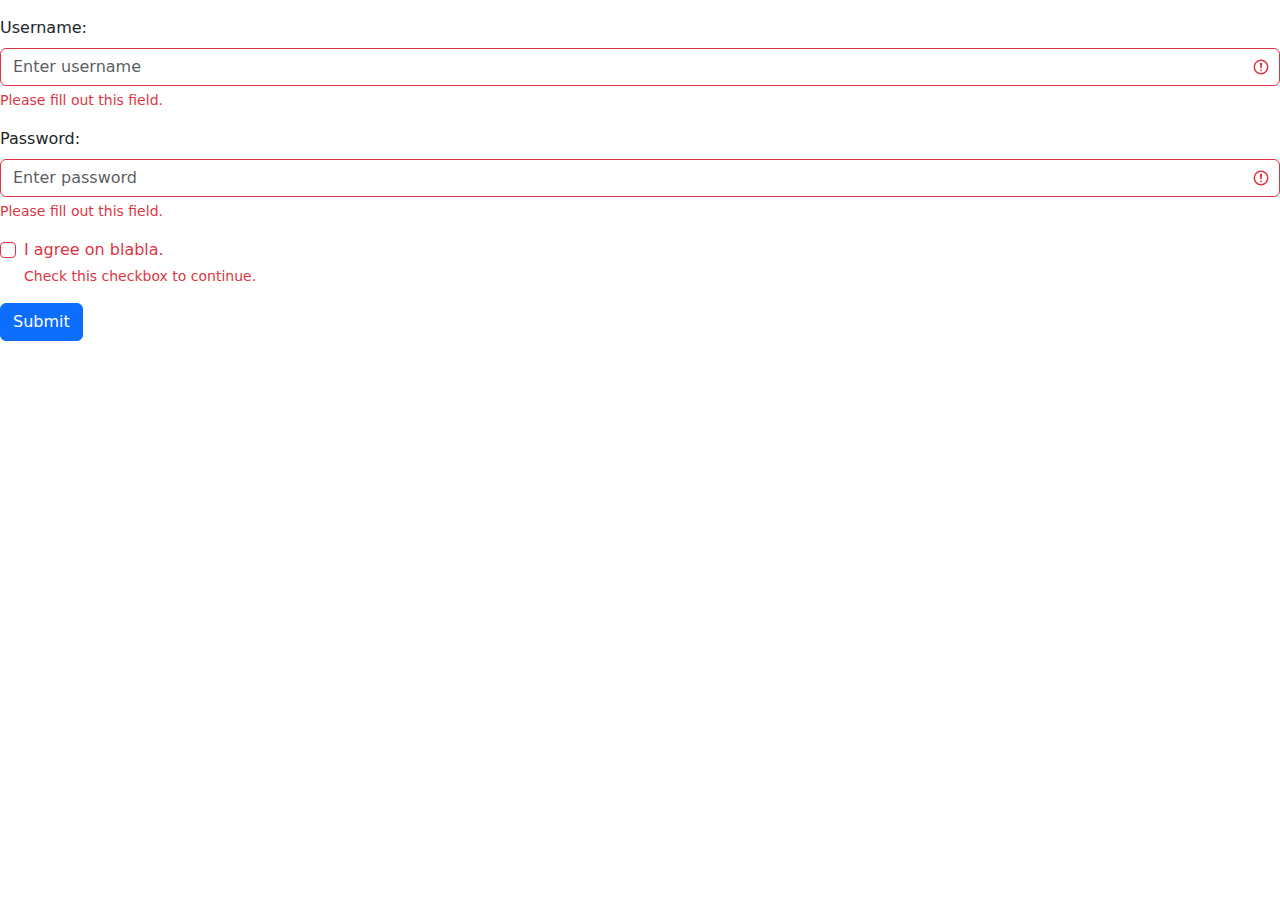
==== index.html @ 2a72a84d "new" ====
<!DOCTYPE html>
<html>
    <head>
        <meta charset="UTF-8">
        <meta http-equiv="X-UA-Compatible" content="IE=edge" />
        <meta name="viewport" content="width=device-width, initial-scale=1.0" />
        <title>Bondi </title>
        <link href="css/bootstrap.min.css" rel="stylesheet">


    </head>
    <body>
       <!-- <div class="d-flex flex-column flex-shrink-0 p-3 text-white bg-dark" style="width: 280px;">
            <a href="/" class="d-flex align-items-center mb-3 mb-md-0 me-md-auto text-white text-decoration-none">
              <svg class="bi me-2" width="40" height="32"><use xlink:href="#bootstrap"></use></svg>
              <span class="fs-4">Sidebar</span>
            </a>
            <hr>
            <ul class="nav nav-pills flex-column mb-auto">
              <li class="nav-item">
                <a href="#" class="nav-link active" aria-current="page">
                  <svg class="bi me-2" width="16" height="16"><use xlink:href="#home"></use></svg>
                  Home
                </a>
              </li>
              <li>
                <a href="#" class="nav-link text-white">
                  <svg class="bi me-2" width="16" height="16"><use xlink:href="#speedometer2"></use></svg>
                  Dashboard
                </a>
              </li>
              <li>
                <a href="#" class="nav-link text-white">
                  <svg class="bi me-2" width="16" height="16"><use xlink:href="#table"></use></svg>
                  Orders
                </a>
              </li>
              <li>
                <a href="#" class="nav-link text-white">
                  <svg class="bi me-2" width="16" height="16"><use xlink:href="#grid"></use></svg>
                  Products
                </a>
              </li>
              <li>
                <a href="#" class="nav-link text-white">
                  <svg class="bi me-2" width="16" height="16"><use xlink:href="#people-circle"></use></svg>
                  Customers
                </a>
              </li>
            </ul>
            <hr>
            <div class="dropdown">
              <a href="#" class="d-flex align-items-center text-white text-decoration-none dropdown-toggle" id="dropdownUser1" data-bs-toggle="dropdown" aria-expanded="false">
                <img src="https://github.com/mdo.png" alt="" width="32" height="32" class="rounded-circle me-2">
                <strong>mdo</strong>
              </a>
              <ul class="dropdown-menu dropdown-menu-dark text-small shadow" aria-labelledby="dropdownUser1">
                <li><a class="dropdown-item" href="#">New project...</a></li>
                <li><a class="dropdown-item" href="#">Settings</a></li>
                <li><a class="dropdown-item" href="#">Profile</a></li>
                <li><hr class="dropdown-divider"></li>
                <li><a class="dropdown-item" href="#">Sign out</a></li>
              </ul>
            </div>
          </div>-->
          <form action="/action_page.php" class="was-validated">
            <div class="mb-3 mt-3">
              <label for="uname" class="form-label">Username:</label>
              <input type="text" class="form-control" id="uname" placeholder="Enter username" name="uname" required>
              <div class="valid-feedback">Valid.</div>
              <div class="invalid-feedback">Please fill out this field.</div>
            </div>
            <div class="mb-3">
              <label for="pwd" class="form-label">Password:</label>
              <input type="password" class="form-control" id="pwd" placeholder="Enter password" name="pswd" required>
              <div class="valid-feedback">Valid.</div>
              <div class="invalid-feedback">Please fill out this field.</div>
            </div>
            <div class="form-check mb-3">
              <input class="form-check-input" type="checkbox" id="myCheck" name="remember" required>
              <label class="form-check-label" for="myCheck">I agree on blabla.</label>
              <div class="valid-feedback">Valid.</div>
              <div class="invalid-feedback">Check this checkbox to continue.</div>
            </div>
            <button type="submit" class="btn btn-primary">Submit</button>
          </form>
<script src="assets/js/bootstrap.bundle.min.js.map"></script>
    </body>
</html>
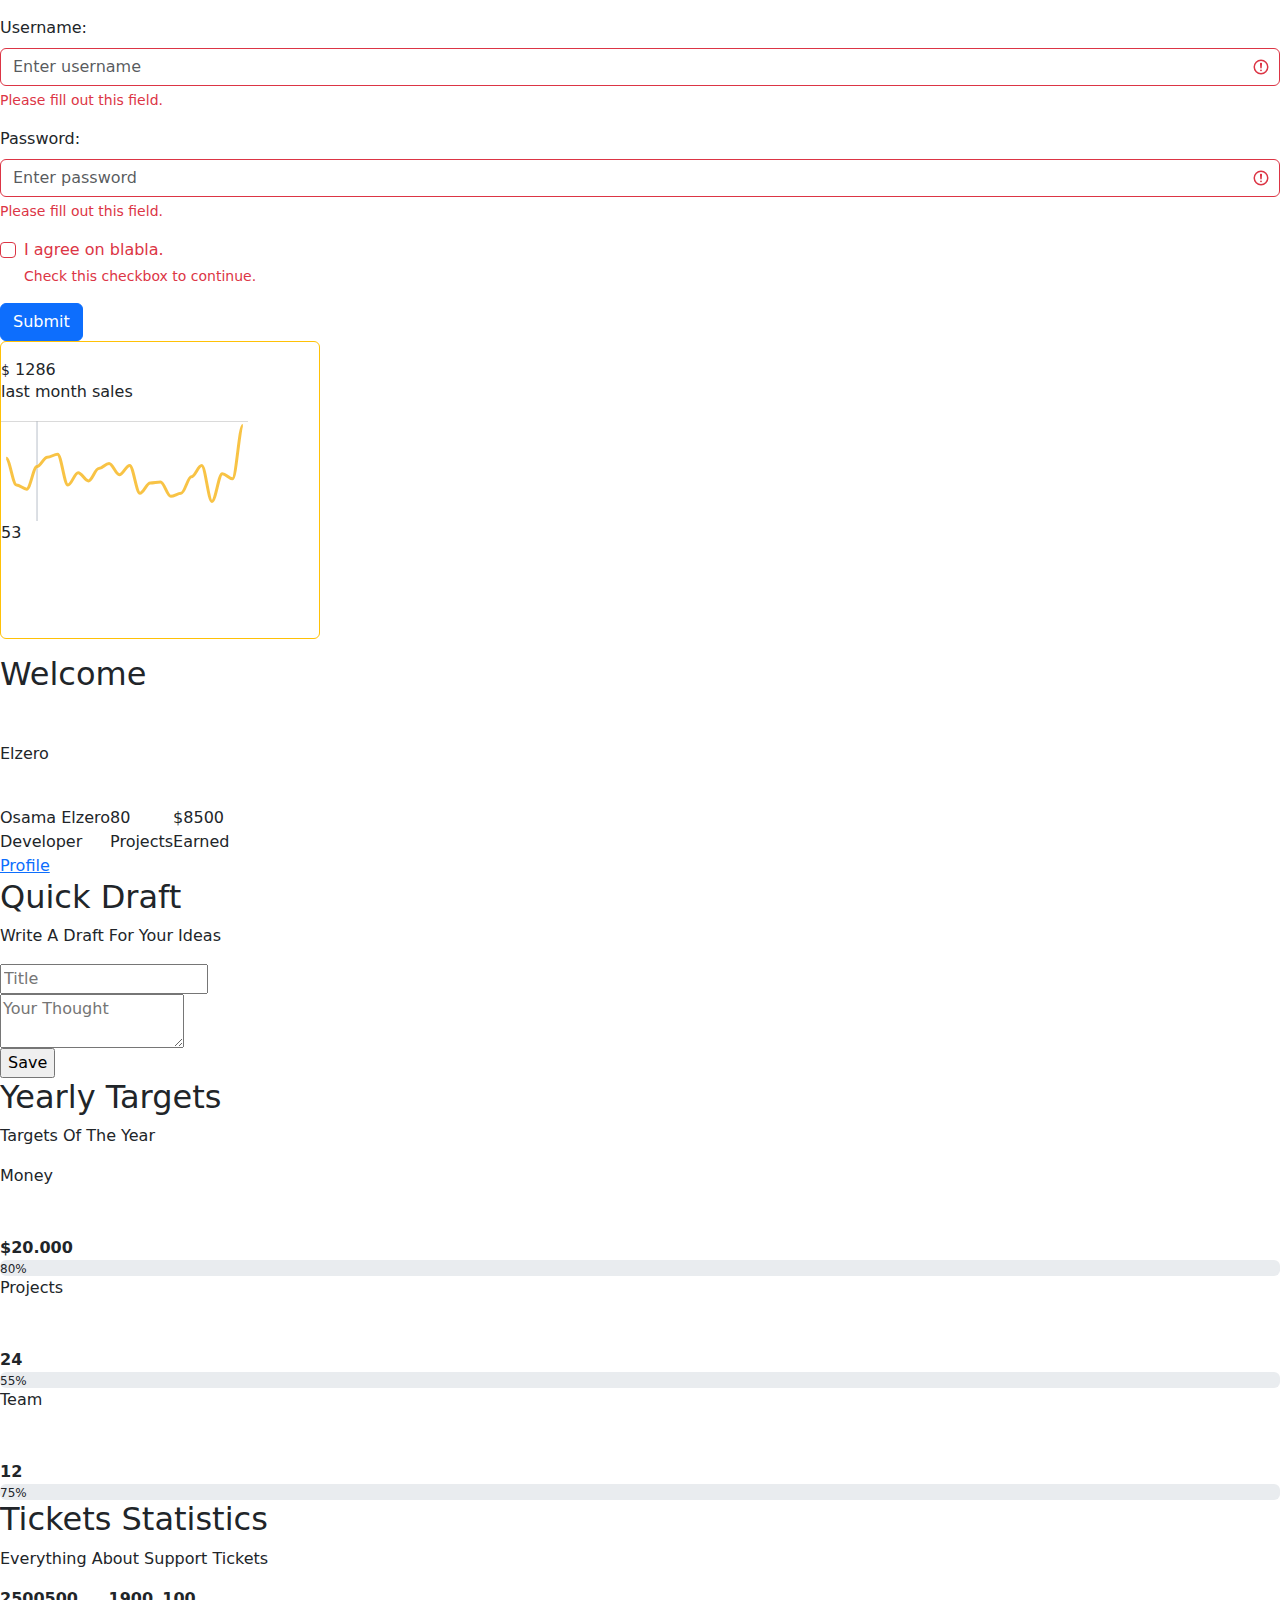
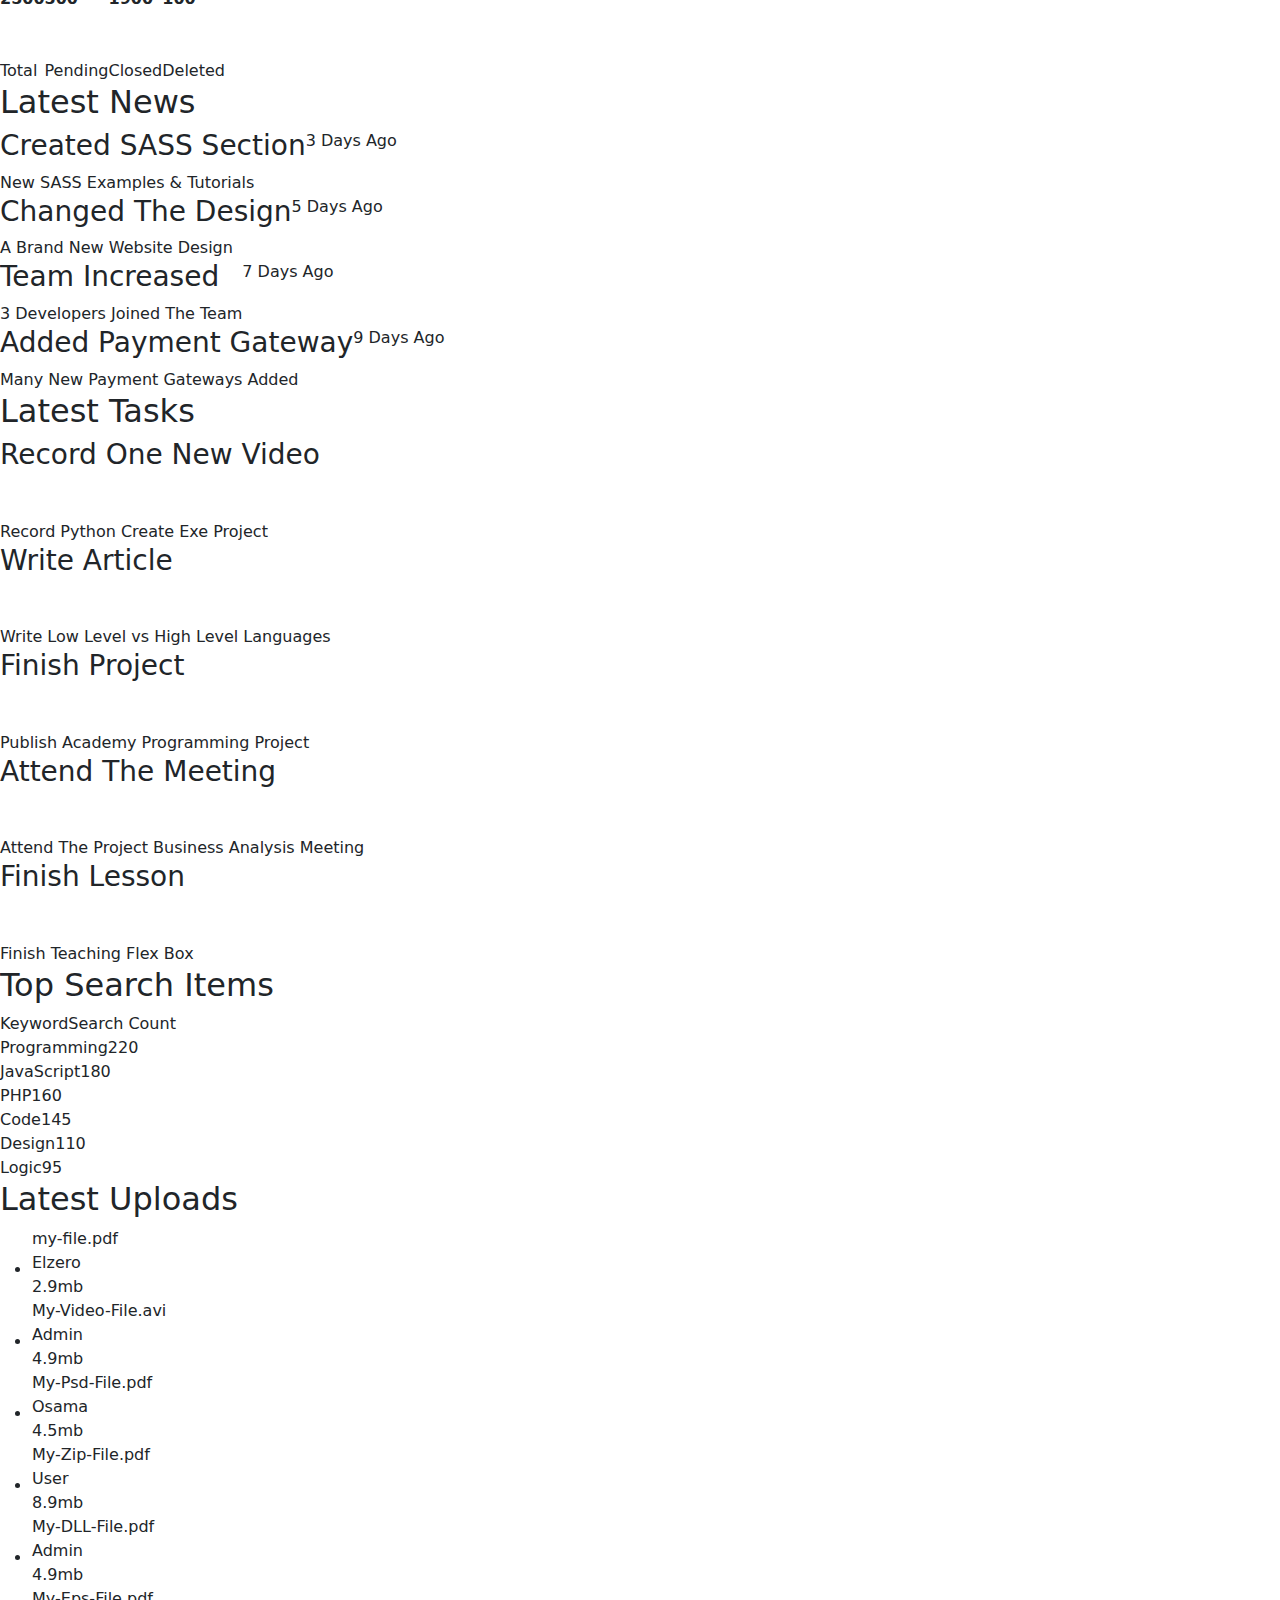
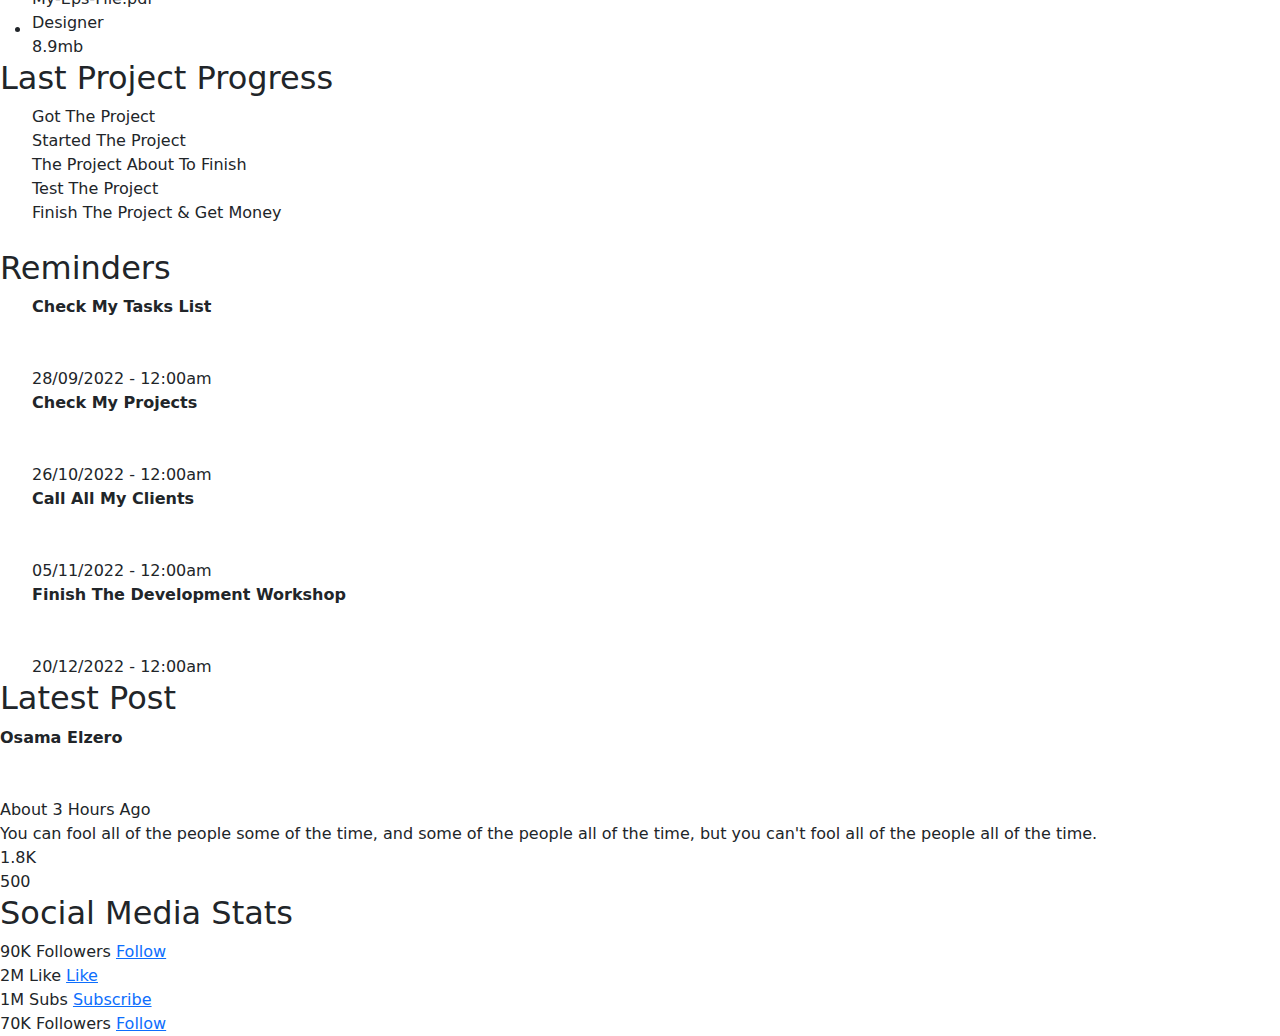
==== commit e1d16b36: "index" ====
--- a/index.html
+++ b/index.html
@@ -84,6 +84,413 @@
             </div>
             <button type="submit" class="btn btn-primary">Submit</button>
           </form>
+          <div class="col-md-6 col-xl-3">
+            <div class="card mb-3 widget-chart widget-chart2 text-left card-btm-border card-shadow-warning border-warning">
+            <div class="widget-chat-wrapper-outer">
+            <div class="widget-chart-content pt-3 pl-3 pb-1">
+            <div class="widget-chart-flex">
+            <div class="widget-numbers">
+            <div class="widget-chart-flex">
+            <div class="fsize-4">
+            <small class="opacity-5">$</small>
+            <span>1286</span>
+            </div>
+            </div>
+            </div>
+            </div>
+            <h6 class="widget-subheading mb-0 opacity-5">last month sales</h6>
+            </div>
+            <div class="no-gutters widget-chart-wrapper mt-3 mb-3 pl-2 he-auto row">
+            <div class="col-md-9">
+            <div id="dashboard-sparklines-3" style="min-height: 100px;"><div id="apexchartsuljygmvu" class="apexcharts-canvas apexchartsuljygmvu" style="width: 247px; height: 100px;"><svg id="SvgjsSvg1646" width="247" height="100" xmlns="http://www.w3.org/2000/svg" version="1.1" xmlns:xlink="http://www.w3.org/1999/xlink" xmlns:svgjs="http://svgjs.com/svgjs" class="apexcharts-svg" xmlns:data="ApexChartsNS" transform="translate(0, 0)" style="background: transparent;"><g id="SvgjsG1648" class="apexcharts-inner apexcharts-graphical" transform="translate(0, 0)"><defs id="SvgjsDefs1647"><clipPath id="gridRectMaskuljygmvu"><rect id="SvgjsRect1652" width="250" height="103" x="-1.5" y="-1.5" rx="0" ry="0" fill="#ffffff" opacity="1" stroke-width="0" stroke="none" stroke-dasharray="0"></rect></clipPath><clipPath id="gridRectMarkerMaskuljygmvu"><rect id="SvgjsRect1653" width="255" height="108" x="-4" y="-4" rx="0" ry="0" fill="#ffffff" opacity="1" stroke-width="0" stroke="none" stroke-dasharray="0"></rect></clipPath></defs><rect id="SvgjsRect1651" width="1" height="100" x="35.52083333333333" y="0" rx="0" ry="0" fill="#b1b9c4" opacity="1" stroke-width="0" stroke-dasharray="0" class="apexcharts-xcrosshairs" filter="none" fill-opacity="0.9"></rect><g id="SvgjsG1660" class="apexcharts-xaxis" transform="translate(0, 0)"><g id="SvgjsG1661" class="apexcharts-xaxis-texts-g" transform="translate(0, 1.875)"></g></g><g id="SvgjsG1664" class="apexcharts-grid"><line id="SvgjsLine1666" x1="0" y1="100" x2="247" y2="100" stroke="transparent" stroke-dasharray="0"></line><line id="SvgjsLine1665" x1="0" y1="1" x2="0" y2="100" stroke="transparent" stroke-dasharray="0"></line></g><g id="SvgjsG1655" class="apexcharts-line-series apexcharts-plot-series"><g id="SvgjsG1656" class="apexcharts-series series-1" data:longestSeries="true" rel="1" data:realIndex="0"><path id="apexcharts-line-0" d="M 5.145833333333333 37.30729701952723C 8.747916666666667 37.30729701952723 11.835416666666667 64.02877697841726 15.4375 64.02877697841726C 19.039583333333333 64.02877697841726 22.12708333333333 68.13977389516958 25.729166666666664 68.13977389516958C 29.331249999999997 68.13977389516958 32.418749999999996 45.52929085303186 36.02083333333333 45.52929085303186C 39.62291666666666 45.52929085303186 42.71041666666666 36.27954779033916 46.31249999999999 36.27954779033916C 49.914583333333326 36.27954779033916 53.002083333333324 33.19630010277493 56.60416666666666 33.19630010277493C 60.20624999999999 33.19630010277493 63.293749999999996 64.02877697841726 66.89583333333333 64.02877697841726C 70.49791666666667 64.02877697841726 73.58541666666666 51.69578622816033 77.1875 51.69578622816033C 80.78958333333334 51.69578622816033 83.87708333333333 59.917780061664956 87.47916666666667 59.917780061664956C 91.08125000000001 59.917780061664956 94.16875 47.58478931140802 97.77083333333334 47.58478931140802C 101.37291666666668 47.58478931140802 104.46041666666667 42.44604316546762 108.06250000000001 42.44604316546762C 111.66458333333335 42.44604316546762 114.75208333333335 53.751284686536486 118.35416666666669 53.751284686536486C 121.95625000000001 53.751284686536486 125.04375000000002 44.50154162384378 128.64583333333334 44.50154162384378C 132.24791666666667 44.50154162384378 135.33541666666667 72.25077081192188 138.9375 72.25077081192188C 142.53958333333333 72.25077081192188 145.62708333333333 61.973278520041106 149.22916666666666 61.973278520041106C 152.83124999999998 61.973278520041106 155.91875 60.94552929085303 159.52083333333331 60.94552929085303C 163.12291666666664 60.94552929085303 166.21041666666665 75.33401849948612 169.81249999999997 75.33401849948612C 173.4145833333333 75.33401849948612 176.5020833333333 72.25077081192188 180.10416666666663 72.25077081192188C 183.70624999999995 72.25077081192188 186.79374999999996 55.80678314491264 190.3958333333333 55.80678314491264C 193.9979166666666 55.80678314491264 197.08541666666662 44.50154162384378 200.68749999999994 44.50154162384378C 204.28958333333327 44.50154162384378 207.37708333333327 80.47276464542651 210.9791666666666 80.47276464542651C 214.58124999999993 80.47276464542651 217.66874999999993 52.723535457348405 221.27083333333326 52.723535457348405C 224.87291666666658 52.723535457348405 227.9604166666666 57.8622816032888 231.56249999999991 57.8622816032888C 235.16458333333324 57.8622816032888 238.25208333333325 4.419321685508734 241.85416666666657 4.419321685508734" fill="none" fill-opacity="1" stroke="rgba(247,185,36,0.85)" stroke-opacity="1" stroke-linecap="butt" stroke-width="3" stroke-dasharray="0" class="apexcharts-line" index="0" clip-path="url(#gridRectMaskuljygmvu)" pathTo="M 5.145833333333333 37.30729701952723C 8.747916666666667 37.30729701952723 11.835416666666667 64.02877697841726 15.4375 64.02877697841726C 19.039583333333333 64.02877697841726 22.12708333333333 68.13977389516958 25.729166666666664 68.13977389516958C 29.331249999999997 68.13977389516958 32.418749999999996 45.52929085303186 36.02083333333333 45.52929085303186C 39.62291666666666 45.52929085303186 42.71041666666666 36.27954779033916 46.31249999999999 36.27954779033916C 49.914583333333326 36.27954779033916 53.002083333333324 33.19630010277493 56.60416666666666 33.19630010277493C 60.20624999999999 33.19630010277493 63.293749999999996 64.02877697841726 66.89583333333333 64.02877697841726C 70.49791666666667 64.02877697841726 73.58541666666666 51.69578622816033 77.1875 51.69578622816033C 80.78958333333334 51.69578622816033 83.87708333333333 59.917780061664956 87.47916666666667 59.917780061664956C 91.08125000000001 59.917780061664956 94.16875 47.58478931140802 97.77083333333334 47.58478931140802C 101.37291666666668 47.58478931140802 104.46041666666667 42.44604316546762 108.06250000000001 42.44604316546762C 111.66458333333335 42.44604316546762 114.75208333333335 53.751284686536486 118.35416666666669 53.751284686536486C 121.95625000000001 53.751284686536486 125.04375000000002 44.50154162384378 128.64583333333334 44.50154162384378C 132.24791666666667 44.50154162384378 135.33541666666667 72.25077081192188 138.9375 72.25077081192188C 142.53958333333333 72.25077081192188 145.62708333333333 61.973278520041106 149.22916666666666 61.973278520041106C 152.83124999999998 61.973278520041106 155.91875 60.94552929085303 159.52083333333331 60.94552929085303C 163.12291666666664 60.94552929085303 166.21041666666665 75.33401849948612 169.81249999999997 75.33401849948612C 173.4145833333333 75.33401849948612 176.5020833333333 72.25077081192188 180.10416666666663 72.25077081192188C 183.70624999999995 72.25077081192188 186.79374999999996 55.80678314491264 190.3958333333333 55.80678314491264C 193.9979166666666 55.80678314491264 197.08541666666662 44.50154162384378 200.68749999999994 44.50154162384378C 204.28958333333327 44.50154162384378 207.37708333333327 80.47276464542651 210.9791666666666 80.47276464542651C 214.58124999999993 80.47276464542651 217.66874999999993 52.723535457348405 221.27083333333326 52.723535457348405C 224.87291666666658 52.723535457348405 227.9604166666666 57.8622816032888 231.56249999999991 57.8622816032888C 235.16458333333324 57.8622816032888 238.25208333333325 4.419321685508734 241.85416666666657 4.419321685508734" pathFrom="M -1 100L -1 100L 15.4375 100L 25.729166666666664 100L 36.02083333333333 100L 46.31249999999999 100L 56.60416666666666 100L 66.89583333333333 100L 77.1875 100L 87.47916666666667 100L 97.77083333333334 100L 108.06250000000001 100L 118.35416666666669 100L 128.64583333333334 100L 138.9375 100L 149.22916666666666 100L 159.52083333333331 100L 169.81249999999997 100L 180.10416666666663 100L 190.3958333333333 100L 200.68749999999994 100L 210.9791666666666 100L 221.27083333333326 100L 231.56249999999991 100L 241.85416666666657 100"></path><g id="SvgjsG1657" class="apexcharts-series-markers-wrap"><g class="apexcharts-series-markers"><circle id="SvgjsCircle1672" r="0" cx="36.02083333333333" cy="45.52929085303186" class="apexcharts-marker wlia781dh no-pointer-events" stroke="#ffffff" fill="#f7b924" fill-opacity="1" stroke-width="2" stroke-opacity="0.9" default-marker-size="0"></circle></g></g><g id="SvgjsG1658" class="apexcharts-datalabels"></g></g></g><line id="SvgjsLine1667" x1="0" y1="0" x2="247" y2="0" stroke="#b6b6b6" stroke-dasharray="0" stroke-width="1" class="apexcharts-ycrosshairs"></line><line id="SvgjsLine1668" x1="0" y1="0" x2="247" y2="0" stroke-dasharray="0" stroke-width="0" class="apexcharts-ycrosshairs-hidden"></line><g id="SvgjsG1669" class="apexcharts-yaxis-annotations"></g><g id="SvgjsG1670" class="apexcharts-xaxis-annotations"></g><g id="SvgjsG1671" class="apexcharts-point-annotations"></g></g><g id="SvgjsG1662" class="apexcharts-yaxis" rel="0" transform="translate(-35, 0)"><g id="SvgjsG1663" class="apexcharts-yaxis-texts-g"></g></g></svg><div class="apexcharts-legend"></div><div class="apexcharts-tooltip light" style="left: 204.422px; top: 0px;"><div class="apexcharts-tooltip-series-group active" style="display: flex;"><span class="apexcharts-tooltip-marker" style="background-color: rgb(247, 185, 36); display: none;"></span><div class="apexcharts-tooltip-text"><div class="apexcharts-tooltip-y-group"><span class="apexcharts-tooltip-text-label"></span><span class="apexcharts-tooltip-text-value">53</span></div><div class="apexcharts-tooltip-z-group"><span class="apexcharts-tooltip-text-z-label"></span><span class="apexcharts-tooltip-text-z-value"></span></div></div></div></div></div></div>
+            <div class="resize-triggers"><div class="expand-trigger"><div style="width: 248px; height: 101px;"></div></div><div class="contract-trigger"></div></div></div>
+            </div>
+            </div>
+            </div>
+            </div>
+            <div class="wrapper d-grid gap-20">
+              <!-- Start Welcome Widget -->
+              <div class="welcome bg-white rad-10 txt-c-mobile block-mobile">
+                <div class="intro p-20 d-flex space-between bg-eee">
+                  <div>
+                    <h2 class="m-0">Welcome</h2>
+                    <p class="c-grey mt-5">Elzero</p>
+                  </div>
+                  <img class="hide-mobile" src="imgs/welcome.png" alt="">
+                </div>
+                <img src="imgs/avatar.png" alt="" class="avatar">
+                <div class="body txt-c d-flex p-20 mt-20 mb-20 block-mobile">
+                  <div>Osama Elzero <span class="d-block c-grey fs-14 mt-10">Developer</span></div>
+                  <div>80 <span class="d-block c-grey fs-14 mt-10">Projects</span></div>
+                  <div>$8500 <span class="d-block c-grey fs-14 mt-10">Earned</span></div>
+                </div>
+                <a href="profile.html" class="visit d-block fs-14 bg-blue c-white w-fit btn-shape">Profile</a>
+              </div>
+              <!-- End Welcome Widget -->
+              <!-- Start Quick Draft Widget -->
+              <div class="quick-draft p-20 bg-white rad-10">
+                <h2 class="mt-0 mb-10">Quick Draft</h2>
+                <p class="mt-0 mb-20 c-grey fs-15">Write A Draft For Your Ideas</p>
+                <form>
+                  <input class="d-block mb-20 w-full p-10 b-none bg-eee rad-6" type="text" placeholder="Title">
+                  <textarea class="d-block mb-20 w-full p-10 b-none bg-eee rad-6" placeholder="Your Thought"></textarea>
+                  <input class="save d-block fs-14 bg-blue c-white b-none w-fit btn-shape" type="submit" value="Save">
+                </form>
+              </div>
+              <!-- End Quick Draft Widget -->
+              <!-- Start Targets Widget -->
+              <div class="targets p-20 bg-white rad-10">
+                <h2 class="mt-0 mb-10">Yearly Targets</h2>
+                <p class="mt-0 mb-20 c-grey fs-15">Targets Of The Year</p>
+                <div class="target-row mb-20 blue center-flex">
+                  <div class="icon center-flex">
+                    <i class="fa-solid fa-dollar-sign fa-lg c-blue"></i>
+                  </div>
+                  <div class="details">
+                    <span class="fs-14 c-grey">Money</span>
+                    <span class="d-block mt-5 mb-10 fw-bold">$20.000</span>
+                    <div class="progress p-relative">
+                      <span class="bg-blue blue" style="width: 80%">
+                        <span class="bg-blue">80%</span>
+                      </span>
+                    </div>
+                  </div>
+                </div>
+                <div class="target-row mb-20 center-flex orange">
+                  <div class="icon center-flex">
+                    <i class="fa-solid fa-code fa-lg c-orange"></i>
+                  </div>
+                  <div class="details">
+                    <span class="fs-14 c-grey">Projects</span>
+                    <span class="d-block mt-5 mb-10 fw-bold">24</span>
+                    <div class="progress p-relative">
+                      <span class="bg-orange orange" style="width: 55%">
+                        <span class="bg-orange">55%</span>
+                      </span>
+                    </div>
+                  </div>
+                </div>
+                <div class="target-row mb-20 center-flex green">
+                  <div class="icon center-flex">
+                    <i class="fa-solid fa-user fa-lg c-green"></i>
+                  </div>
+                  <div class="details">
+                    <span class="fs-14 c-grey">Team</span>
+                    <span class="d-block mt-5 mb-10 fw-bold">12</span>
+                    <div class="progress p-relative">
+                      <span class="bg-green green" style="width: 75%">
+                        <span class="bg-green">75%</span>
+                      </span>
+                    </div>
+                  </div>
+                </div>
+              </div>
+              <!-- End Targets Widget -->
+              <!-- Start Ticket Widget -->
+              <div class="tickets p-20 bg-white rad-10">
+                <h2 class="mt-0 mb-10">Tickets Statistics</h2>
+                <p class="mt-0 mb-20 c-grey fs-15">Everything About Support Tickets</p>
+                <div class="d-flex txt-c gap-20 f-wrap">
+                  <div class="box p-20 rad-10 fs-13 c-grey">
+                    <i class="fa-regular fa-rectangle-list fa-2x mb-10 c-orange"></i>
+                    <span class="d-block c-black fw-bold fs-25 mb-5">2500</span>
+                    Total
+                  </div>
+                  <div class="box p-20 rad-10 fs-13 c-grey">
+                    <i class="fa-solid fa-spinner fa-2x mb-10 c-blue"></i>
+                    <span class="d-block c-black fw-bold fs-25 mb-5">500</span>
+                    Pending
+                  </div>
+                  <div class="box p-20 rad-10 fs-13 c-grey">
+                    <i class="fa-regular fa-circle-check fa-2x mb-10 c-green"></i>
+                    <span class="d-block c-black fw-bold fs-25 mb-5">1900</span>
+                    Closed
+                  </div>
+                  <div class="box p-20 rad-10 fs-13 c-grey">
+                    <i class="fa-regular fa-rectangle-xmark fa-2x mb-10 c-red"></i>
+                    <span class="d-block c-black fw-bold fs-25 mb-5">100</span>
+                    Deleted
+                  </div>
+                </div>
+              </div>
+              <!-- End Ticket Widget -->
+              <!-- Start Latest News Widget -->
+              <div class="latest-news p-20 bg-white rad-10 txt-c-mobile">
+                <h2 class="mt-0 mb-20">Latest News</h2>
+                <div class="news-row d-flex align-center">
+                  <img src="imgs/news-01.png" alt="">
+                  <div class="info">
+                    <h3>Created SASS Section</h3>
+                    <p class="m-0 fs-14 c-grey">New SASS Examples &amp; Tutorials</p>
+                  </div>
+                  <div class="btn-shape bg-eee fs-13 label">3 Days Ago</div>
+                </div>
+                <div class="news-row d-flex align-center">
+                  <img src="imgs/news-02.png" alt="">
+                  <div class="info">
+                    <h3>Changed The Design</h3>
+                    <p class="m-0 fs-14 c-grey">A Brand New Website Design</p>
+                  </div>
+                  <div class="btn-shape bg-eee fs-13 label">5 Days Ago</div>
+                </div>
+                <div class="news-row d-flex align-center">
+                  <img src="imgs/news-03.png" alt="">
+                  <div class="info">
+                    <h3>Team Increased</h3>
+                    <p class="m-0 fs-14 c-grey">3 Developers Joined The Team</p>
+                  </div>
+                  <div class="btn-shape bg-eee fs-13 label">7 Days Ago</div>
+                </div>
+                <div class="news-row d-flex align-center">
+                  <img src="imgs/news-04.png" alt="">
+                  <div class="info">
+                    <h3>Added Payment Gateway</h3>
+                    <p class="m-0 fs-14 c-grey">Many New Payment Gateways Added</p>
+                  </div>
+                  <div class="btn-shape bg-eee fs-13 label">9 Days Ago</div>
+                </div>
+              </div>
+              <!-- End Latest News Widget -->
+              <!-- Start Tasks Widget -->
+              <div class="tasks p-20 bg-white rad-10">
+                <h2 class="mt-0 mb-20">Latest Tasks</h2>
+                <div class="task-row between-flex">
+                  <div class="info">
+                    <h3 class="mt-0 mb-5 fs-15">Record One New Video</h3>
+                    <p class="m-0 c-grey">Record Python Create Exe Project</p>
+                  </div>
+                  <i class="fa-regular fa-trash-can delete"></i>
+                </div>
+                <div class="task-row between-flex">
+                  <div class="info">
+                    <h3 class="mt-0 mb-5 fs-15">Write Article</h3>
+                    <p class="m-0 c-grey">Write Low Level vs High Level Languages</p>
+                  </div>
+                  <i class="fa-regular fa-trash-can delete"></i>
+                </div>
+                <div class="task-row between-flex">
+                  <div class="info">
+                    <h3 class="mt-0 mb-5 fs-15">Finish Project</h3>
+                    <p class="m-0 c-grey">Publish Academy Programming Project</p>
+                  </div>
+                  <i class="fa-regular fa-trash-can delete"></i>
+                </div>
+                <div class="task-row between-flex done">
+                  <div class="info">
+                    <h3 class="mt-0 mb-5 fs-15">Attend The Meeting</h3>
+                    <p class="m-0 c-grey">Attend The Project Business Analysis Meeting</p>
+                  </div>
+                  <i class="fa-regular fa-trash-can delete"></i>
+                </div>
+                <div class="task-row between-flex">
+                  <div class="info">
+                    <h3 class="mt-0 mb-5 fs-15">Finish Lesson</h3>
+                    <p class="m-0 c-grey">Finish Teaching Flex Box</p>
+                  </div>
+                  <i class="fa-regular fa-trash-can delete"></i>
+                </div>
+              </div>
+              <!-- End Tasks -->
+              <!-- Start Top Search Word Widget -->
+              <div class="search-items p-20 bg-white rad-10">
+                <h2 class="mt-0 mb-20">Top Search Items</h2>
+                <div class="items-head d-flex space-between c-grey mb-10">
+                  <div>Keyword</div>
+                  <div>Search Count</div>
+                </div>
+                <div class="items d-flex space-between pt-15 pb-15">
+                  <span>Programming</span>
+                  <span class="bg-eee fs-13 btn-shape">220</span>
+                </div>
+                <div class="items d-flex space-between pt-15 pb-15">
+                  <span>JavaScript</span>
+                  <span class="bg-eee btn-shape fs-13">180</span>
+                </div>
+                <div class="items d-flex space-between pt-15 pb-15">
+                  <span>PHP</span>
+                  <span class="bg-eee btn-shape fs-13">160</span>
+                </div>
+                <div class="items d-flex space-between pt-15 pb-15">
+                  <span>Code</span>
+                  <span class="bg-eee btn-shape fs-13">145</span>
+                </div>
+                <div class="items d-flex space-between pt-15 pb-15">
+                  <span>Design</span>
+                  <span class="bg-eee btn-shape fs-13">110</span>
+                </div>
+                <div class="items d-flex space-between pt-15 pb-15">
+                  <span>Logic</span>
+                  <span class="bg-eee btn-shape fs-13">95</span>
+                </div>
+              </div>
+              <!-- End Top Search Word Widget -->
+              <!-- Start Latest Uploads Widget -->
+              <div class="latest-uploads p-20 bg-white rad-10">
+                <h2 class="mt-0 mb-20">Latest Uploads</h2>
+                <ul class="m-0">
+                  <li class="between-flex pb-10 mb-10">
+                    <div class="d-flex align-center">
+                      <img class="mr-10" src="imgs/pdf.svg" alt="">
+                      <div>
+                        <span class="d-block">my-file.pdf</span>
+                        <span class="fs-15 c-grey">Elzero</span>
+                      </div>
+                    </div>
+                    <div class="bg-eee btn-shape fs-13">2.9mb</div>
+                  </li>
+                  <li class="between-flex pb-10 mb-10">
+                    <div class="d-flex align-center">
+                      <img class="mr-10" src="imgs/avi.svg" alt="">
+                      <div>
+                        <span class="d-block">My-Video-File.avi</span>
+                        <span class="fs-15 c-grey">Admin</span>
+                      </div>
+                    </div>
+                    <div class="bg-eee btn-shape fs-13">4.9mb</div>
+                  </li>
+                  <li class="between-flex pb-10 mb-10">
+                    <div class="d-flex align-center">
+                      <img class="mr-10" src="imgs/psd.svg" alt="">
+                      <div>
+                        <span class="d-block">My-Psd-File.pdf</span>
+                        <span class="fs-15 c-grey">Osama</span>
+                      </div>
+                    </div>
+                    <div class="bg-eee btn-shape fs-13">4.5mb</div>
+                  </li>
+                  <li class="between-flex pb-10 mb-10">
+                    <div class="d-flex align-center">
+                      <img class="mr-10" src="imgs/zip.svg" alt="">
+                      <div>
+                        <span class="d-block">My-Zip-File.pdf</span>
+                        <span class="fs-15 c-grey">User</span>
+                      </div>
+                    </div>
+                    <div class="bg-eee btn-shape fs-13">8.9mb</div>
+                  </li>
+                  <li class="between-flex pb-10 mb-10">
+                    <div class="d-flex align-center">
+                      <img class="mr-10" src="imgs/dll.svg" alt="">
+                      <div>
+                        <span class="d-block">My-DLL-File.pdf</span>
+                        <span class="fs-15 c-grey">Admin</span>
+                      </div>
+                    </div>
+                    <div class="bg-eee btn-shape fs-13">4.9mb</div>
+                  </li>
+                  <li class="between-flex">
+                    <div class="d-flex align-center">
+                      <img class="mr-10" src="imgs/eps.svg" alt="">
+                      <div>
+                        <span class="d-block">My-Eps-File.pdf</span>
+                        <span class="fs-15 c-grey">Designer</span>
+                      </div>
+                    </div>
+                    <div class="bg-eee btn-shape fs-13">8.9mb</div>
+                  </li>
+                </ul>
+              </div>
+              <!-- End Latest Uploads Widget -->
+              <!-- Start Last Project Progress Widget -->
+              <div class="last-project p-20 bg-white rad-10 p-relative">
+                <h2 class="mt-0 mb-20">Last Project Progress</h2>
+                <ul class="m-0 p-relative">
+                  <li class="mt-25 d-flex align-center done">Got The Project</li>
+                  <li class="mt-25 d-flex align-center done">Started The Project</li>
+                  <li class="mt-25 d-flex align-center done">The Project About To Finish</li>
+                  <li class="mt-25 d-flex align-center current">Test The Project</li>
+                  <li class="mt-25 d-flex align-center">Finish The Project &amp; Get Money</li>
+                </ul>
+                <img class="launch-icon hide-mobile" src="imgs/project.png" alt="">
+              </div>
+              <!-- End Last Project Progress Widget -->
+              <!-- Start Reminders Widget -->
+              <div class="reminders p-20 bg-white rad-10 p-relative">
+                <h2 class="mt-0 mb-25">Reminders</h2>
+                <ul class="m-0">
+                  <li class="d-flex align-center mt-15">
+                    <span class="key bg-blue mr-15 d-block rad-half"></span>
+                    <div class="pl-15 blue">
+                      <p class="fs-14 fw-bold mt-0 mb-5">Check My Tasks List</p>
+                      <span class="fs-13 c-grey">28/09/2022 - 12:00am</span>
+                    </div>
+                  </li>
+                  <li class="d-flex align-center mt-15">
+                    <span class="key bg-green mr-15 d-block rad-half"></span>
+                    <div class="pl-15 green">
+                      <p class="fs-14 fw-bold mt-0 mb-5">Check My Projects</p>
+                      <span class="fs-13 c-grey">26/10/2022 - 12:00am</span>
+                    </div>
+                  </li>
+                  <li class="d-flex align-center mt-15">
+                    <span class="key bg-orange mr-15 d-block rad-half"></span>
+                    <div class="pl-15 orange">
+                      <p class="fs-14 fw-bold mt-0 mb-5">Call All My Clients</p>
+                      <span class="fs-13 c-grey">05/11/2022 - 12:00am</span>
+                    </div>
+                  </li>
+                  <li class="d-flex align-center mt-15">
+                    <span class="key bg-red mr-15 d-block rad-half"></span>
+                    <div class="pl-15 red">
+                      <p class="fs-14 fw-bold mt-0 mb-5">Finish The Development Workshop</p>
+                      <span class="fs-13 c-grey">20/12/2022 - 12:00am</span>
+                    </div>
+                  </li>
+                </ul>
+              </div>
+              <!-- End Reminders Widget -->
+              <!-- Start Latest Post Widget -->
+              <div class="latest-post p-20 bg-white rad-10 p-relative">
+                <h2 class="mt-0 mb-25">Latest Post</h2>
+                <div class="top d-flex align-center">
+                  <img class="avatar mr-15" src="imgs/avatar.png" alt="">
+                  <div class="info">
+                    <span class="d-block mb-5 fw-bold">Osama Elzero</span>
+                    <span class="c-grey">About 3 Hours Ago</span>
+                  </div>
+                </div>
+                <div class="post-content txt-c-mobile pt-20 pb-20 mt-20 mb-20">
+                  You can fool all of the people some of the time, and some of the people all of the time, but you can't
+                  fool all of the people all of the time.
+                </div>
+                <div class="post-stats between-flex c-grey">
+                  <div>
+                    <i class="fa-regular fa-heart"></i>
+                    <span>1.8K</span>
+                  </div>
+                  <div>
+                    <i class="fa-regular fa-comments"></i>
+                    <span>500</span>
+                  </div>
+                </div>
+              </div>
+              <!-- End Latest Post Widget -->
+              <!-- Start Social Media Stats Widget -->
+              <div class="social-media p-20 bg-white rad-10 p-relative">
+                <h2 class="mt-0 mb-25">Social Media Stats</h2>
+                <div class="box twitter p-15 p-relative mb-10 between-flex">
+                  <i class="fa-brands fa-twitter fa-2x c-white h-full center-flex"></i>
+                  <span>90K Followers</span>
+                  <a class="fs-13 c-white btn-shape" href="#">Follow</a>
+                </div>
+                <div class="box facebook p-15 p-relative mb-10 between-flex">
+                  <i class="fa-brands fa-facebook-f fa-2x c-white h-full center-flex"></i>
+                  <span>2M Like</span>
+                  <a class="fs-13 c-white btn-shape" href="#">Like</a>
+                </div>
+                <div class="box youtube p-15 p-relative mb-10 between-flex">
+                  <i class="fa-brands fa-youtube fa-2x c-white h-full center-flex"></i>
+                  <span>1M Subs</span>
+                  <a class="fs-13 c-white btn-shape" href="#">Subscribe</a>
+                </div>
+                <div class="box linkedin p-15 p-relative mb-10 between-flex">
+                  <i class="fa-brands fa-linkedin fa-2x c-white h-full center-flex"></i>
+                  <span>70K Followers</span>
+                  <a class="fs-13 c-white btn-shape" href="#">Follow</a>
+                </div>
+              </div>
+              <!-- Start End Media Stats Widget -->
+            </div>
 <script src="assets/js/bootstrap.bundle.min.js.map"></script>
     </body>
 </html>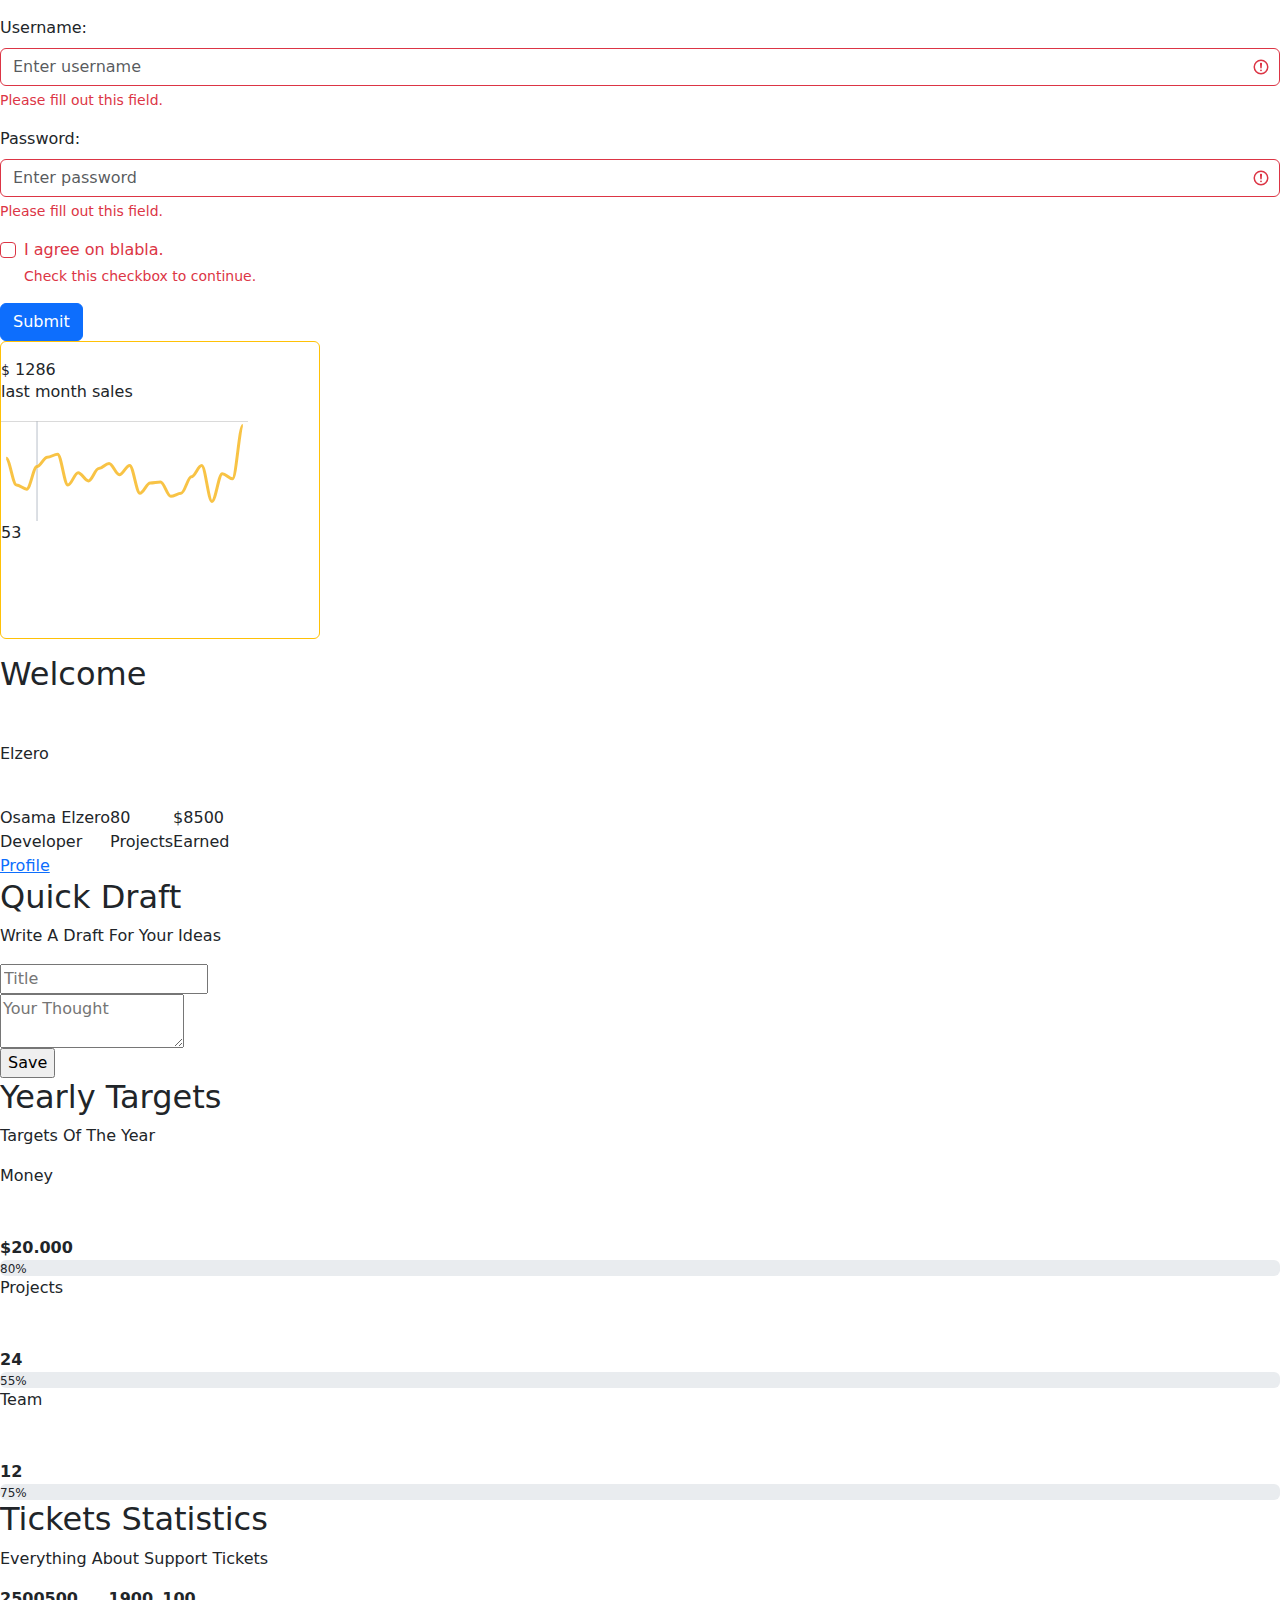
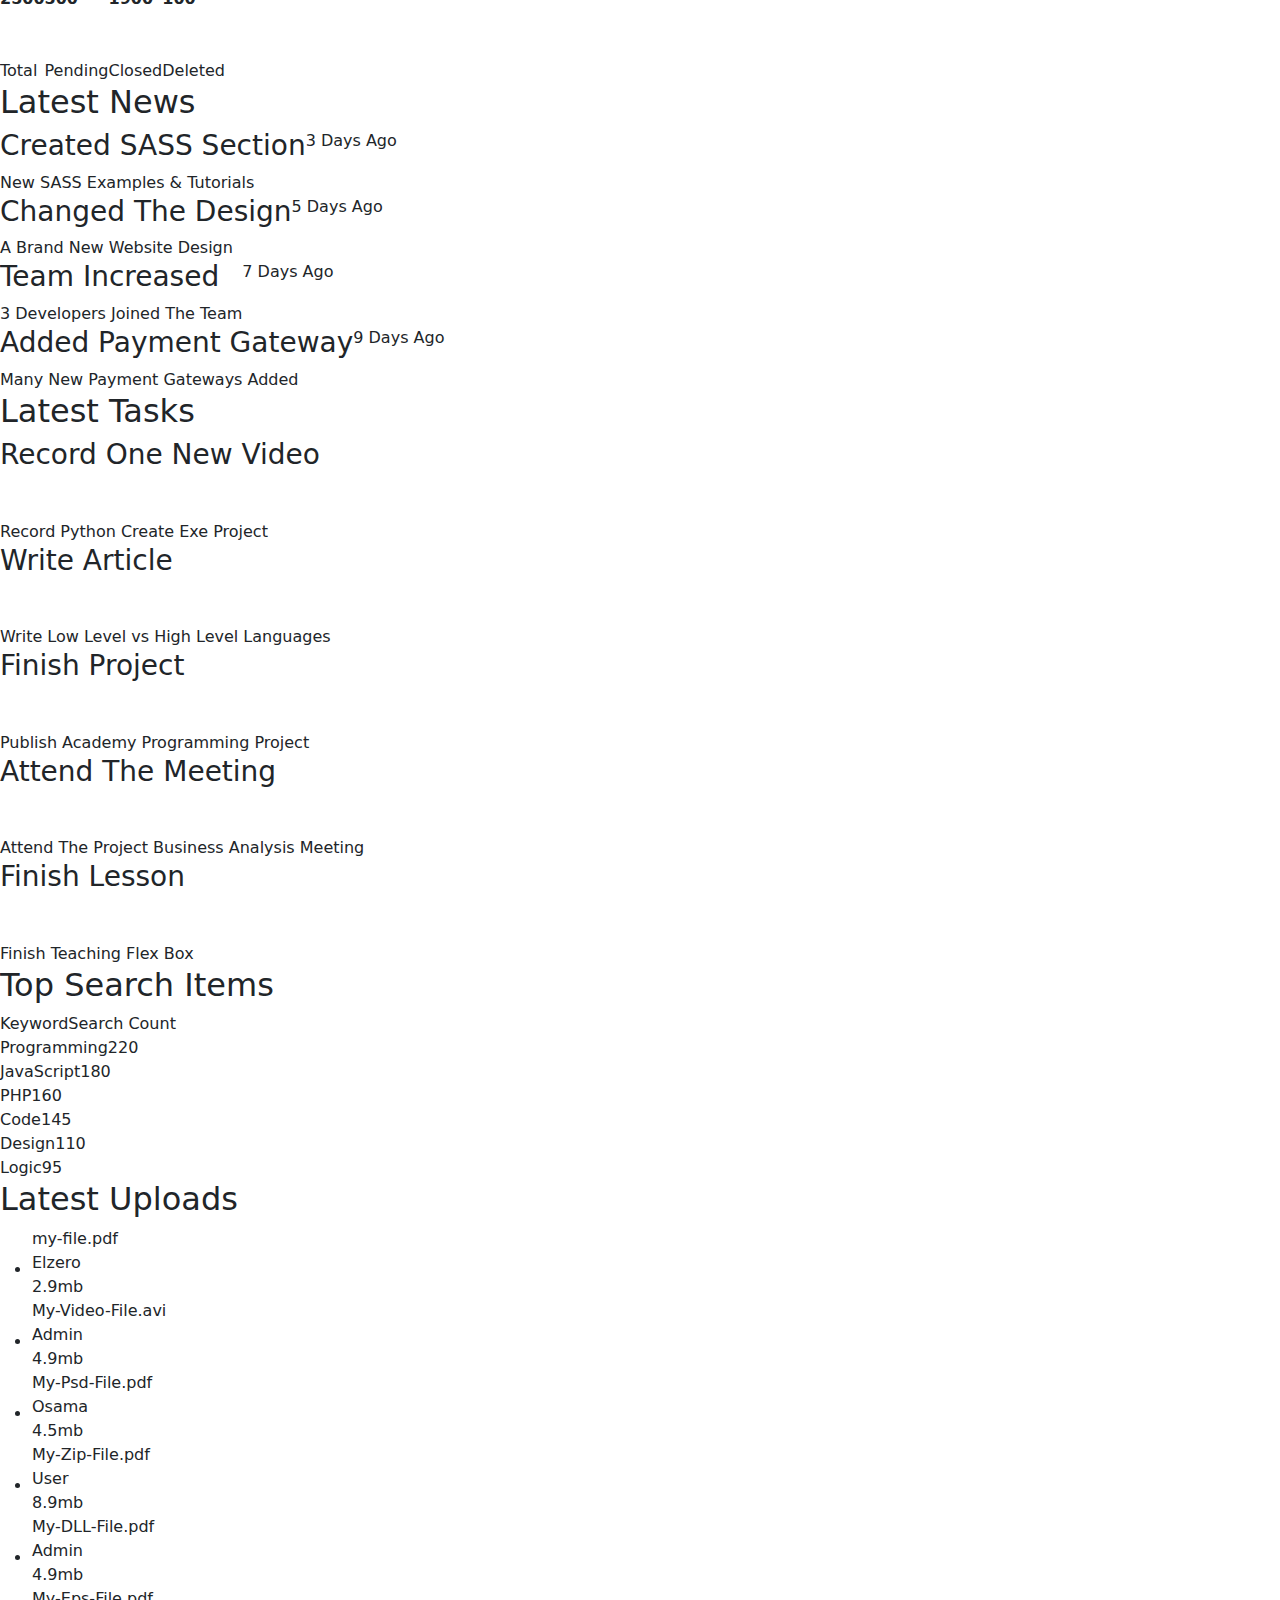
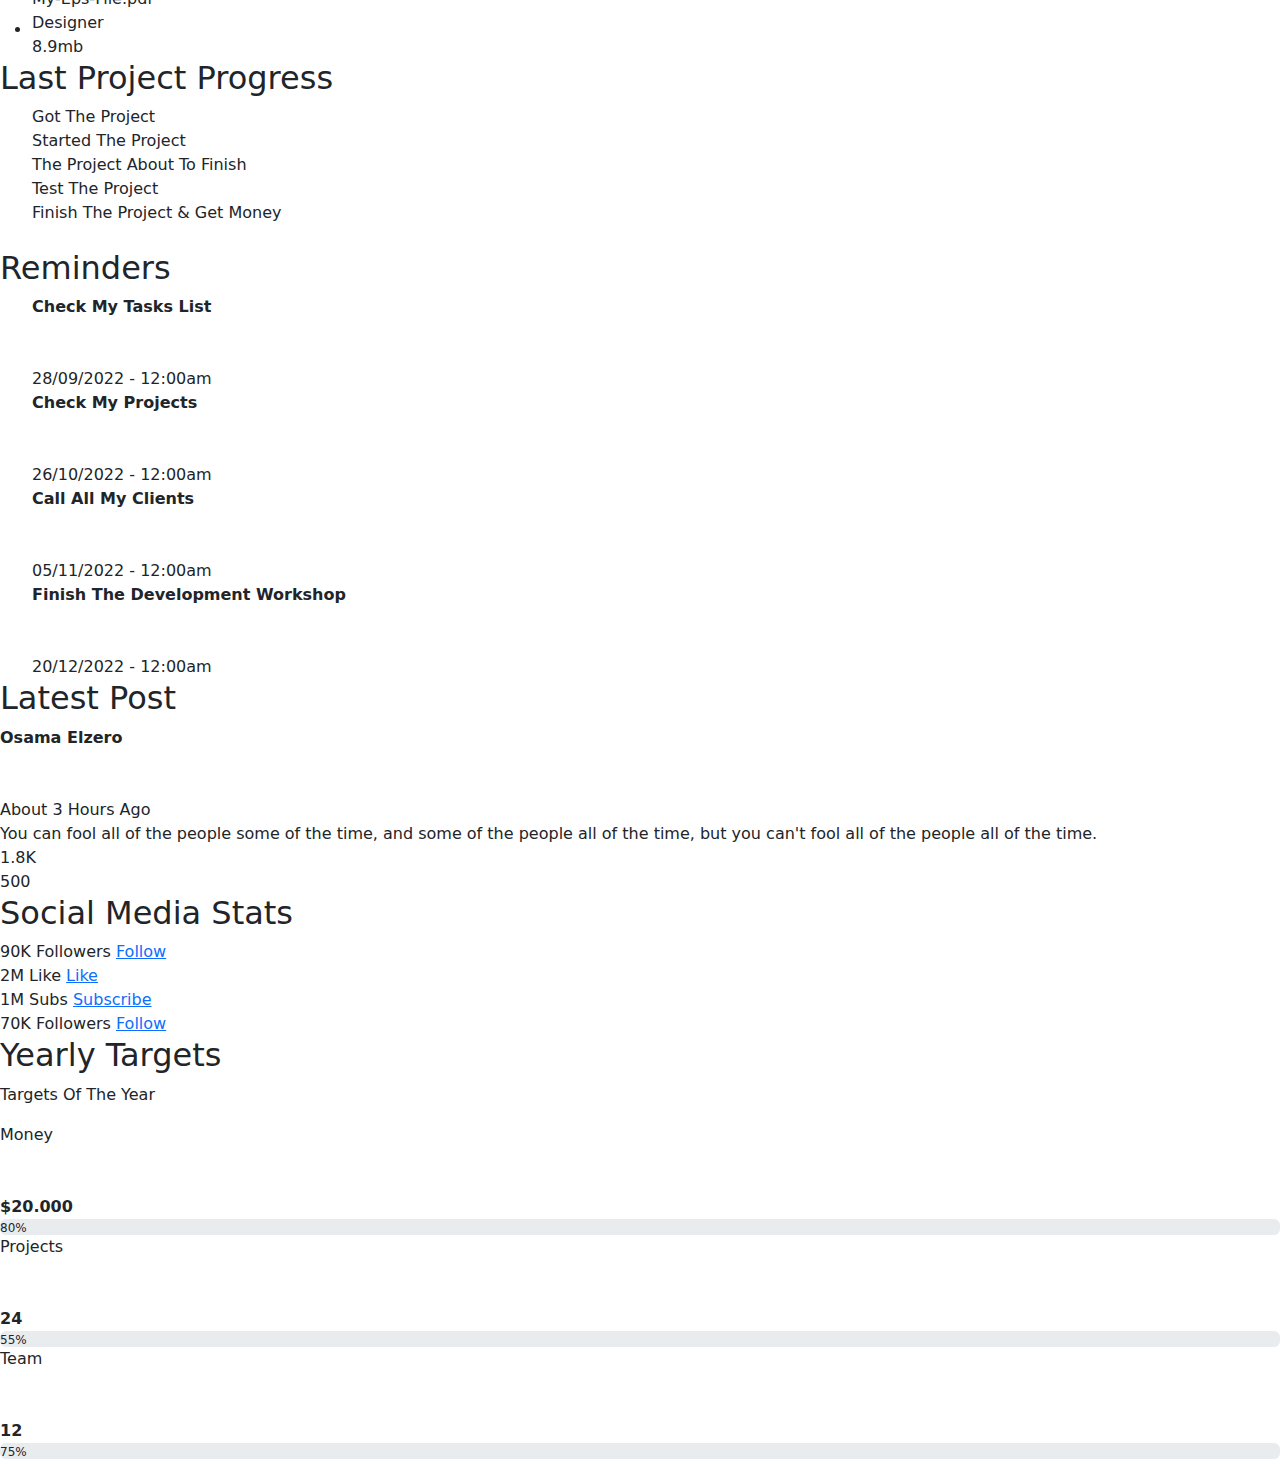
==== commit dbdc8c5b: "dashboard_view" ====
--- a/index.html
+++ b/index.html
@@ -489,7 +489,59 @@
                   <a class="fs-13 c-white btn-shape" href="#">Follow</a>
                 </div>
               </div>
+
               <!-- Start End Media Stats Widget -->
+              <div class="target p-20 bg-white rad-10">
+
+
+              </div>
+
+              <div class="targets p-20 bg-white rad-10">
+                <h2 class="mt-0 mb-10">Yearly Targets</h2>
+                <p class="mt-0 mb-20 c-grey fs-15">Targets Of The Year</p>
+                <div class="target-row mb-20 blue center-flex">
+                  <div class="icon center-flex">
+                    <i class="fa-solid fa-dollar-sign fa-lg c-blue"></i>
+                  </div>
+                  <div class="details">
+                    <span class="fs-14 c-grey">Money</span>
+                    <span class="d-block mt-5 mb-10 fw-bold">$20.000</span>
+                    <div class="progress p-relative">
+                      <span class="bg-blue blue" style="width: 80%">
+                        <span class="bg-blue">80%</span>
+                      </span>
+                    </div>
+                  </div>
+                </div>
+                <div class="target-row mb-20 center-flex orange">
+                  <div class="icon center-flex">
+                    <i class="fa-solid fa-code fa-lg c-orange"></i>
+                  </div>
+                  <div class="details">
+                    <span class="fs-14 c-grey">Projects</span>
+                    <span class="d-block mt-5 mb-10 fw-bold">24</span>
+                    <div class="progress p-relative">
+                      <span class="bg-orange orange" style="width: 55%">
+                        <span class="bg-orange">55%</span>
+                      </span>
+                    </div>
+                  </div>
+                </div>
+                <div class="target-row mb-20 center-flex green">
+                  <div class="icon center-flex">
+                    <i class="fa-solid fa-user fa-lg c-green"></i>
+                  </div>
+                  <div class="details">
+                    <span class="fs-14 c-grey">Team</span>
+                    <span class="d-block mt-5 mb-10 fw-bold">12</span>
+                    <div class="progress p-relative">
+                      <span class="bg-green green" style="width: 75%">
+                        <span class="bg-green">75%</span>
+                      </span>
+                    </div>
+                  </div>
+                </div>
+              </div>
             </div>
 <script src="assets/js/bootstrap.bundle.min.js.map"></script>
     </body>
